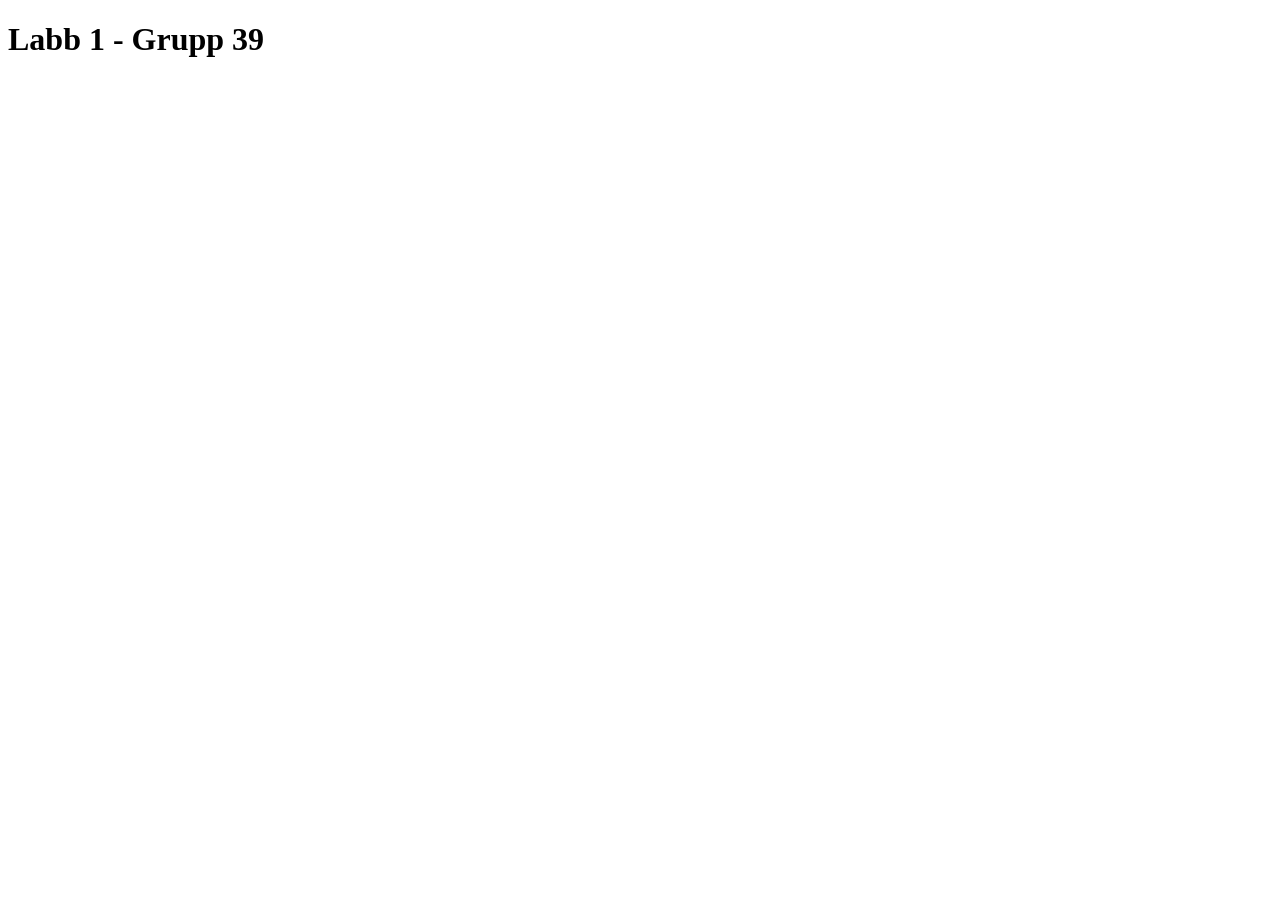
==== index.html @ 155a987d "update" ====
<!DOCTYPE html>
<html lang="sv">
<head>
    <meta charset="UTF-8">
    <meta name="viewport" content="width=device-width, initial-scale=1.0">
    <title>Labb 1 - Grupp 39</title>
    <link rel="stylesheet" href="styles.css">
</head>
<body>
    <main>
        <h1>Labb 1 - Grupp 39</h1>

            </main>
    <script src="script.js"></script>
</body> 
</html>
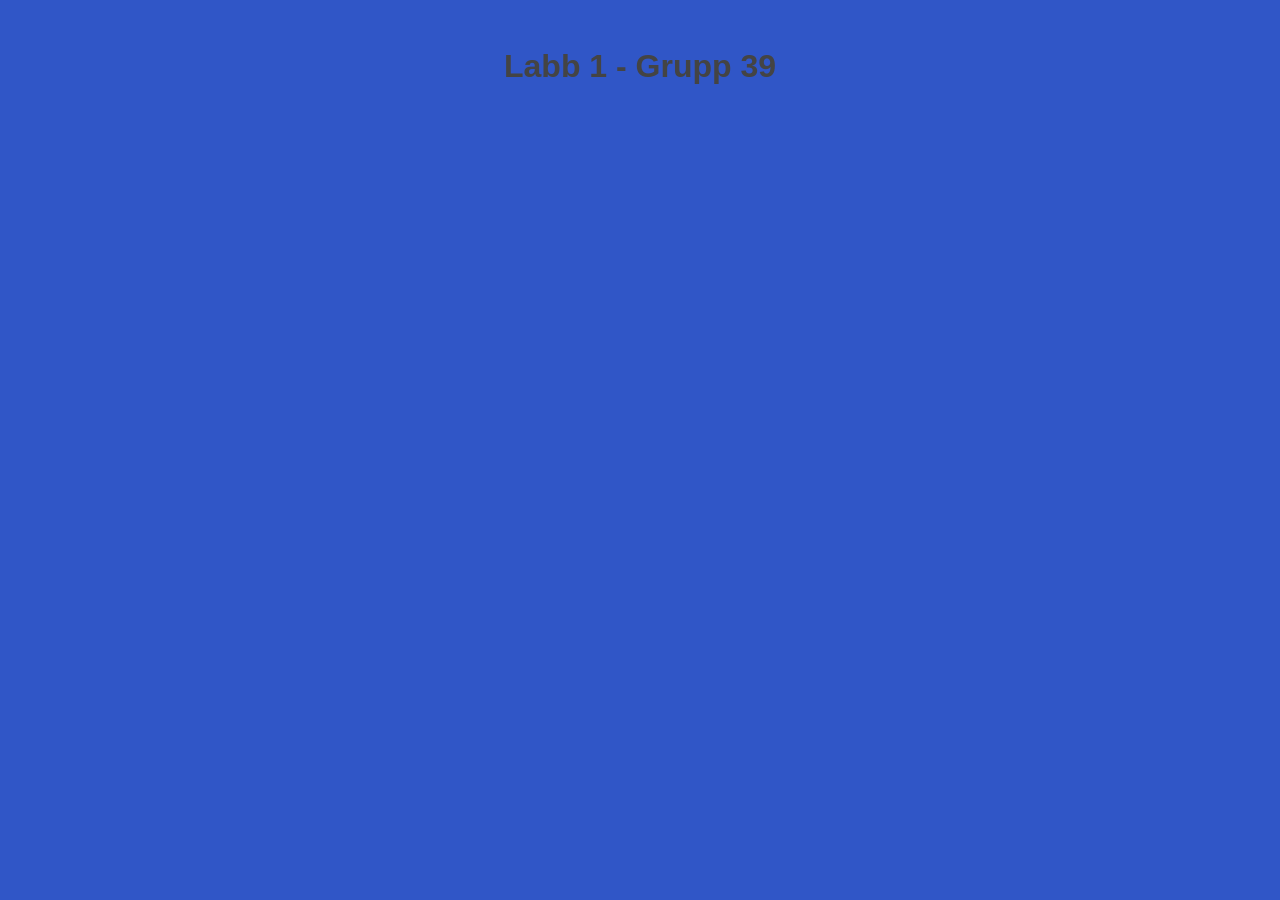
==== commit a65244e6: "update" ====
--- a/index.html
+++ b/index.html
@@ -4,11 +4,12 @@
     <meta charset="UTF-8">
     <meta name="viewport" content="width=device-width, initial-scale=1.0">
     <title>Labb 1 - Grupp 39</title>
-    <link rel="stylesheet" href="styles.css">
+    <link rel="stylesheet" href="style.css">
 </head>
 <body>
     <main>
         <h1>Labb 1 - Grupp 39</h1>
+        
 
             </main>
     <script src="script.js"></script>
--- a/style.css
+++ b/style.css
@@ -0,0 +1,44 @@
+body {
+    font-family: Arial, sans-serif;
+    background-color: #3056c7;
+    color: #333;
+    margin: 0;
+    padding: 0;
+}
+
+h1 {
+    text-align: center;
+    color: #444;
+    margin: 1.5em;
+    font-size: 2em;
+    font-weight: bold;
+}
+
+/* Listan */
+ul {
+    list-style: none; 
+    padding: 0;
+    margin: 2em auto;
+    width: 50%; 
+    border: 1px solid #000000;
+    border-radius: 0.2em;
+    box-shadow: 0 4px 8px rgba(0, 0, 0, 0.1);
+    background-color: white;
+}
+
+li {
+    padding: 1em 1em;
+    font-size: 1.2em;
+    border-bottom: 1px solid #e0e0e0;
+}
+
+li:last-child {
+    border-bottom: none;
+}
+
+li:hover {
+    background-color: #f1f1f1;
+    cursor: pointer;
+    transform: scale(1.02);
+    transition: all 0.3s ease-in-out;
+}
